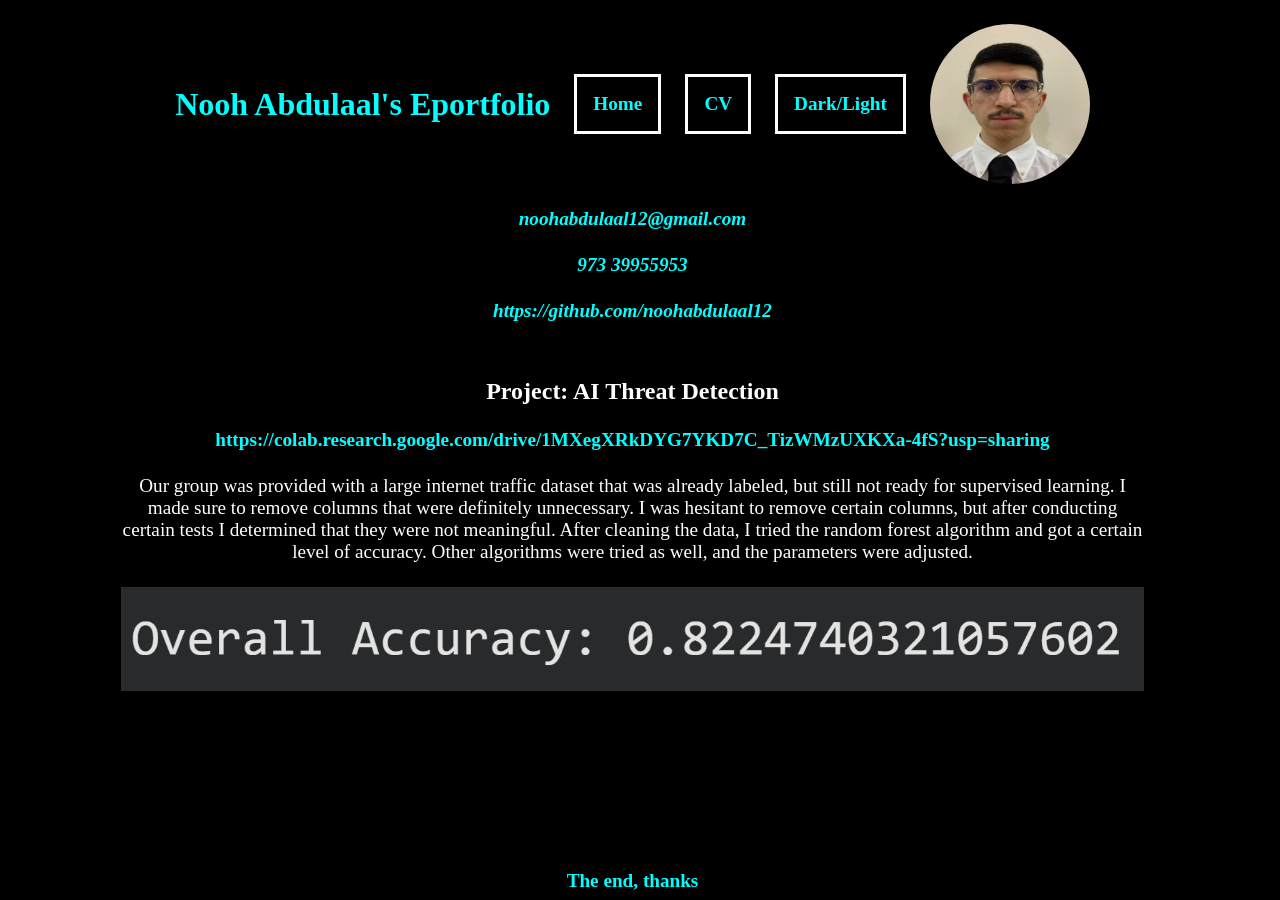
==== aithreatdetection/index.html @ 39d20c7c "My website" ====
<!DOCTYPE html>
<html lang="en">

<head>
    <meta charset="UTF-8">
    <meta name="viewport" content="width=device-width, initial-scale=1.0">
    <title> AI Threat Detection </title>
    <link rel="stylesheet" href="../styles.css">
    <link rel="apple-touch-icon" sizes="180x180" href="../apple-touch-icon.png">
    <link rel="icon" type="image/png" sizes="32x32" href="../favicon-32x32.png">
    <link rel="icon" type="image/png" sizes="16x16" href="../favicon-16x16.png">
    <link rel="manifest" href="../site.webmanifest">
</head>

<body>

    <header class="main2">
        <h1> Nooh Abdulaal's Eportfolio </h1>
        <nav class="main2in">
            <a class="navitems" href="../index.html"> Home </a>
            <a target="_blank" class="navitems" href="../CV/index.html"> CV </a>
            <button id="theme-toggle" class="navitems"> Dark/Light </button>
        </nav>
        <image loading="lazy" class="smallpic" alt="Photo of me" src="../android-chrome-512x512.png">  </image>
        <address class="mainin">
            <a href="mailto:noohabdulaal12@gmail.com"> noohabdulaal12@gmail.com </a>
            <a href="tel:+97339955953"> 973 39955953 </a>
            <a target="_blank" href="https://github.com/noohabdulaal12"> https://github.com/noohabdulaal12 </a>
        </address>
    </header>

    <main class="main">
        <h2> Project: AI Threat Detection </h2>
        <section class="mainin">
            <a target="_blank" href="https://colab.research.google.com/drive/1MXegXRkDYG7YKD7C_TizWMzUXKXa-4fS?usp=sharing"> https://colab.research.google.com/drive/1MXegXRkDYG7YKD7C_TizWMzUXKXa-4fS?usp=sharing </a>
            <p>
                Our group was provided with a large internet traffic dataset that was already labeled, but still not ready for supervised learning.
                I made sure to remove columns that were definitely unnecessary. I was hesitant to remove certain columns, but
                after conducting certain tests I determined that they were not meaningful. After cleaning the data, I tried
                the random forest algorithm and got a certain level of accuracy. Other algorithms were tried as well, and
                the parameters were adjusted.
            </p>
            <image loading="lazy" class="images" alt="HR Admin System" src="aithreatdetection.png">  </image>
        </section>
    </main>

    <footer>
        <p> The end, thanks </p>
    </footer>

<script src="../script.js"></script>
</body>

</html>
---- styles.css ----
* {
  margin: 0;
  padding: 0;
  box-sizing: border-box;
}

:root {
  --bg-color: #000000;
  --text-color: #ffffff;
  --link: cyan;
  --link2: blue;
}

[data-theme="light"] {
  --bg-color: #ffffff;
  --text-color: #000000;
  --link: blue;
  --link2: cyan;
}

html {
  overflow-x: hidden;
  scrollbar-gutter: stable;
}

body {
  font-family: 'Inter';
  display: flex;
  flex-direction: column;
  min-height: 100dvh;
  overflow-wrap: break-word;
  align-items: center;
  background-color: var(--bg-color);;
  color: var(--text-color);
  text-align: center;
}

a,
a:link,
a:visited,
a:active,
button,
button:active {
  font-size: larger;
  font-weight: bolder;
  max-width: 80vw;
  text-decoration: none;
  color: var(--link);
}

a.secondarylinks {
  color: var(--text-color);
  font-size: large;
  text-decoration: underline;
}

a:hover,
button:hover {
  color: var(--link2);
  text-decoration: underline;
}

.navitems {
  border: 0.2rem solid var(--text-color);
  background-color: var(--bg-color);
  padding: 1rem;
  font-family: 'Inter';
}

h1 {
  max-width: 80vw;
  color: var(--link);
}

h2 {
  max-width: 80vw;
}

p {
  max-width: 80vw;
  font-size: larger;
}

ol {
  display: flex;
  flex-direction: row;
  gap: 2rem;
  max-width: 80vw;
  font-size: larger;
  justify-content: center;
  list-style-type: none;
  flex-wrap: wrap;
}

.main, .main2, .mainin, .main2in {
  display: flex;
  place-content: center;
  margin: 1.5rem 1rem 2rem 1rem;
  gap: 1.5rem;
  max-width: 90vw;
  place-items: center;
  flex-wrap: wrap;
}

.main, .mainin {
  flex-direction: column;
}

.mainin, .main2in {
  margin: 0;
}

section {
  display: flex;
  justify-content: center;
  row-gap: 1rem;
  max-width: 80vw;
}

footer {
  font-weight: bolder;
  display: flex;
  flex: 1;
  align-items: center;
  margin-bottom: 0.5rem;
  margin-top: auto;
  max-width: 80vw;
  justify-content: flex-end;
  flex-direction: column;
  row-gap: 0.5rem;
  color: var(--link);
}

.smallpic {
  width: 10rem;
  height: 10rem;
  max-width: 80vw;
  border-radius: 50%;
}

.images {
  max-width: 80vw;
  object-fit: scale-down;
}
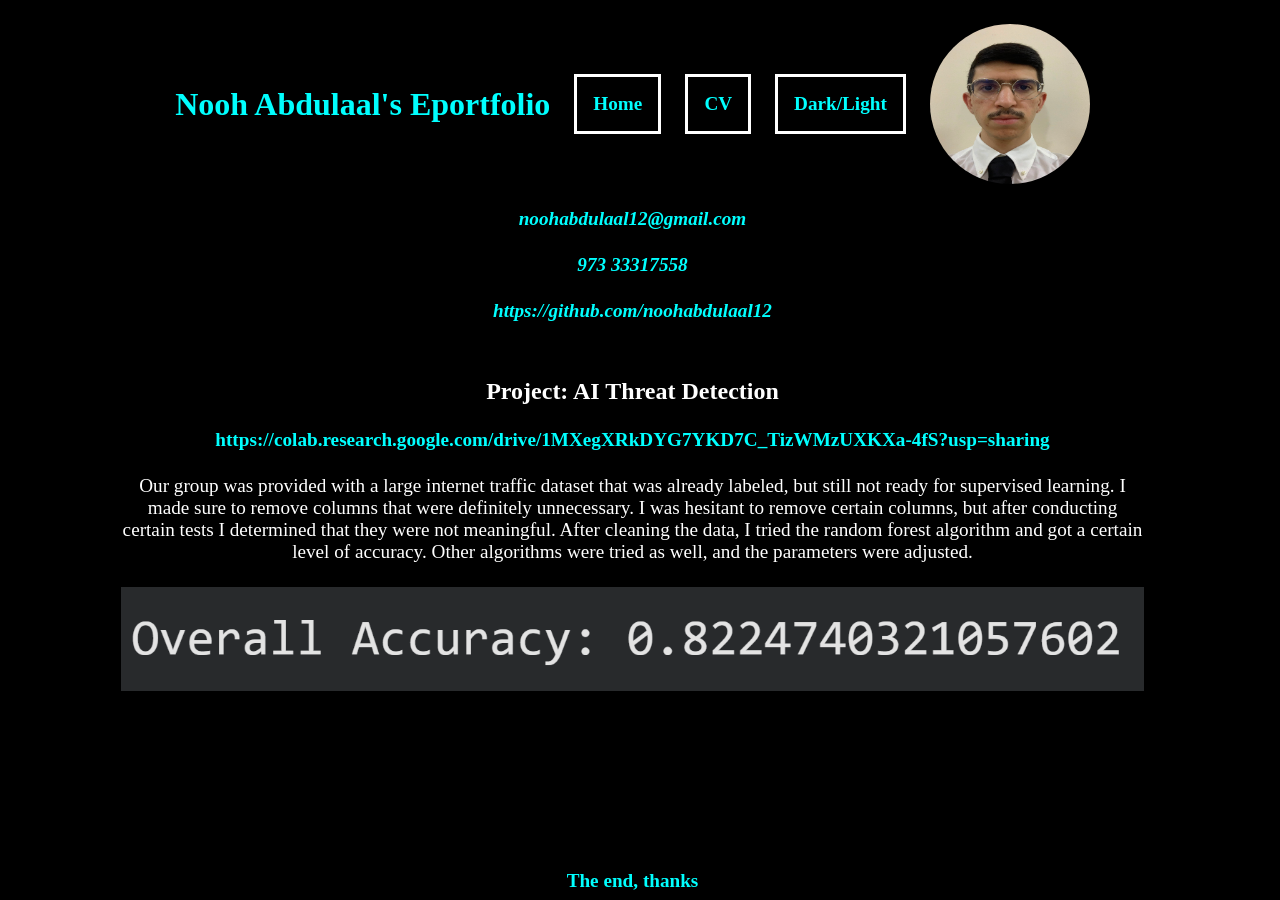
==== commit b54ade17: "new phone number" ====
--- a/aithreatdetection/index.html
+++ b/aithreatdetection/index.html
@@ -24,7 +24,7 @@
         <image loading="lazy" class="smallpic" alt="Photo of me" src="../android-chrome-512x512.png">  </image>
         <address class="mainin">
             <a href="mailto:noohabdulaal12@gmail.com"> noohabdulaal12@gmail.com </a>
-            <a href="tel:+97339955953"> 973 39955953 </a>
+            <a href="tel:+97333317558"> 973 33317558 </a>
             <a target="_blank" href="https://github.com/noohabdulaal12"> https://github.com/noohabdulaal12 </a>
         </address>
     </header>
